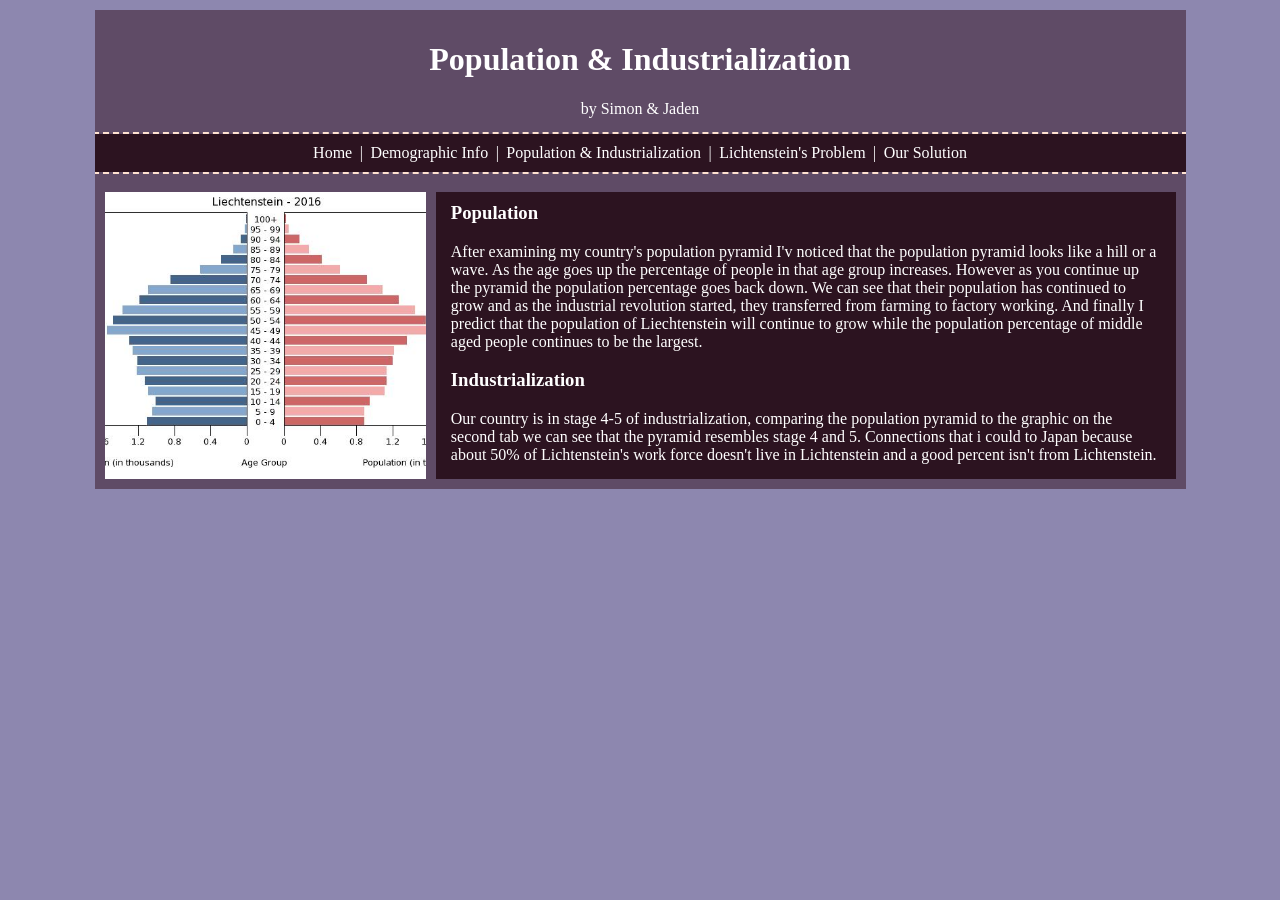
==== Pop-Indust.html @ 51b4b619 "added population and industrialization page. stil lneeds photo" ====
<!DOCTYPE html>
<html lang="en">
  <head>
    <meta charset="UTF-8">
    <meta name="viewport" content="width=device-width, initial-scale=1.0">
    <meta http-equiv="X-UA-Compatible" content="ie=edge">
    <title>Demographic information</title>
    <link rel="stylesheet" href="./style.css">
    <link rel="icon" href="./favicon.ico" type="image/x-icon">
  </head>
  <body>
    <div class="size-container">
      <header>
        <h1>Population & Industrialization</h1>
        <p>by Simon & Jaden</p>
      </header>
      <div class="nav">
        <a href="index.html">Home</a>
        <p>|</p>
        <a href="demographic-info.html">Demographic Info</a>
        <p>|</p>
        <a href="Pop-Indust.html">Population & Industrialization </a>
        <p>|</p>
        <a href="the-problem.html">Lichtenstein's Problem</a>
        <p>|</p>
        <a href="our-solution.html">Our Solution</a>
      </div>
    <main>

        <div class="image-text-together-container">
            <img src="images/Population_pyramid_of_Liechtenstein_2016.png">
            <div class="basic-text-container">
                <h3 style="margin-top: -5px;">Population</h3>
                <p>After examining my country's population pyramid I'v noticed that the population pyramid 
                    looks like a hill or a wave. As the age goes up the percentage of people in that age group increases. 
                    However as you continue up the pyramid the population percentage goes back down. We can see that their 
                    population has continued to grow and as the industrial revolution started, they transferred from farming to factory working. 
                    And finally I predict that the population of Liechtenstein will continue to grow while the 
                    population percentage of middle aged people continues to be the largest.</p>
                <h3>Industrialization</h3>
                <p>Our country is in stage 4-5 of industrialization, comparing the population pyramid to the graphic on the second tab we can see that the pyramid resembles stage 4 and 5. 
                    Connections that i could to Japan because about 50% of Lichtenstein's work force doesn't 
                    live in Lichtenstein and a good percent isn't from Lichtenstein.</p>
            </div>
        </div>
    </main>
    
    <script src="index.js"></script>
  </body>
</html>
---- style.css ----
body{
    background-color: #8d87af;
    padding: 0;
    margin: 10px;
}

@property --main-bg-color{
    syntax:"<color>";
    inherits: false;
    initial-value:#5F4B66 ;
}

main{
    background-color: var(--main-bg-color);
}

.size-container{
    width: 85%;
    min-width: 300px;
    margin-left: auto;
    margin-right:  auto;
    padding: 10px;
    display: border-box;
    overflow-x: hidden;
    background-color: var(--main-bg-color);
}

header{
    text-align: center;
    background-color: var(--main-bg-color);

}

@media (max-width: 650px) {

    .size-container{
        padding: 10px;
        width: auto; 
        margin: auto;
    }

    header{
        text-align: left;
        padding: 10px;
        width: auto; 
        margin: auto;
    }

    .nav{
        font-size: 110%;
    }
  }
  

p, h1, h2, h3, a, h4 {
    color: #ffffff;
}

.nav{
    font-size: 100%;
    display: flex;
    justify-content: center;
    gap: 7.5px;
    flex-wrap: wrap;
    background-color: #2C1320;
    padding: 10px;
    outline: #FFE2D1;
    outline-style: dashed;
    outline-width: 2px;
    margin-left: -10px;
    margin-right: -10px;
}

.nav p{
    margin: 0;
}

.nav a{
    text-decoration: none;
}

.nav a:hover{
    text-decoration: underline;
}

.basic-text-container{
    margin-top: 20px;
    padding: 15px;
    background-color: #2C1320;
}

.basic-text-container p{
    margin: 0px;
}


.our-cuntry h3{
    margin-top: 0px;
}

.main-topic-grid-container{
    display: grid;
    margin-top: 20px;
    gap:10px;
    grid-template-columns: 50% 50%;
    padding-right: 10px;
}

.main-topic-grid-container .child{
    background-color: #8797AF;
    padding: 10px;
    text-align: center;
    text-decoration: none;
}

.main-topic-grid-container .child:hover{
    background-color: #A7ADC6;
    padding: 10px;
    text-align: center;
}

.image-text-together-container{
    display: flex;
}

.image-text-together-container img{
    margin-top: 20px;
    float: left;
    max-width: 30%;
    max-height: 300px;
    margin-right: 10px;
    object-fit: cover;
}

.image-text-together-container{
    float: right;
}
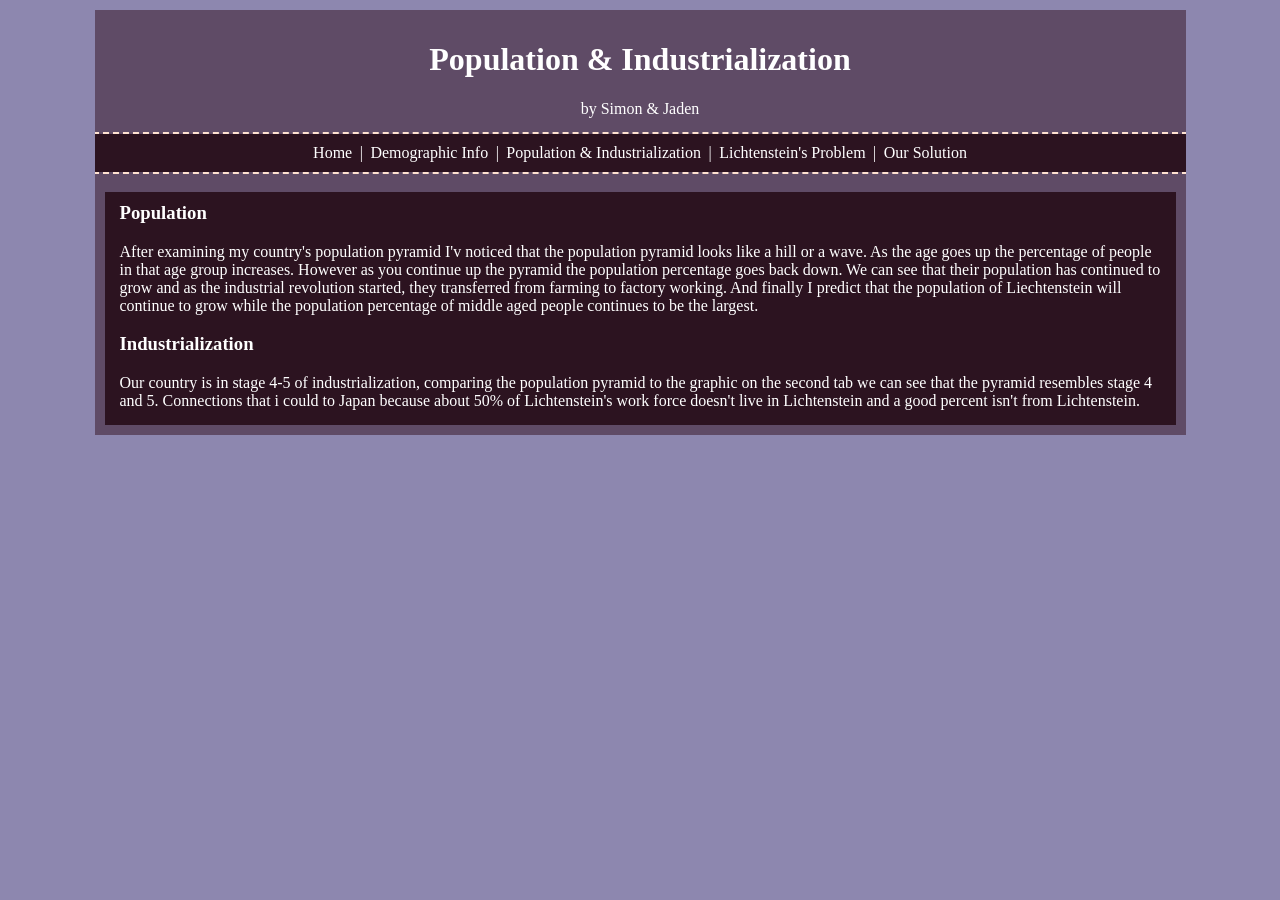
==== commit efe4779f: "removed the image" ====
--- a/Pop-Indust.html
+++ b/Pop-Indust.html
@@ -28,7 +28,6 @@
     <main>
 
         <div class="image-text-together-container">
-            <img src="images/Population_pyramid_of_Liechtenstein_2016.png">
             <div class="basic-text-container">
                 <h3 style="margin-top: -5px;">Population</h3>
                 <p>After examining my country's population pyramid I'v noticed that the population pyramid 
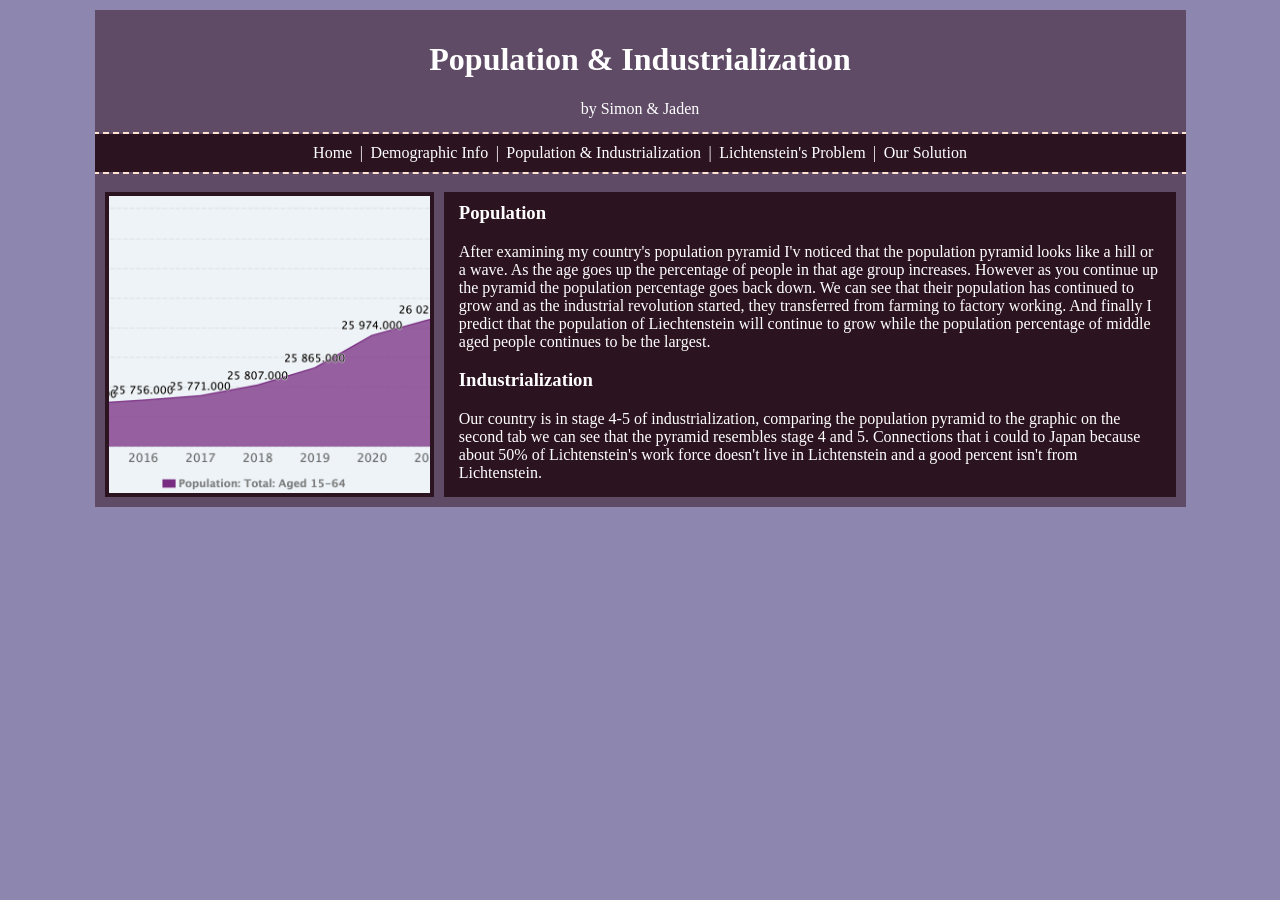
==== commit e7e980c2: "added finishing touvhes" ====
--- a/Pop-Indust.html
+++ b/Pop-Indust.html
@@ -4,7 +4,7 @@
     <meta charset="UTF-8">
     <meta name="viewport" content="width=device-width, initial-scale=1.0">
     <meta http-equiv="X-UA-Compatible" content="ie=edge">
-    <title>Demographic information</title>
+    <title>population & industrialization </title>
     <link rel="stylesheet" href="./style.css">
     <link rel="icon" href="./favicon.ico" type="image/x-icon">
   </head>
@@ -28,6 +28,7 @@
     <main>
 
         <div class="image-text-together-container">
+          <img src="images/Screenshot 2026-04-01 at 12.50.06 PM.png">
             <div class="basic-text-container">
                 <h3 style="margin-top: -5px;">Population</h3>
                 <p>After examining my country's population pyramid I'v noticed that the population pyramid 
--- a/style.css
+++ b/style.css
@@ -4,14 +4,26 @@
     margin: 10px;
 }
 
-@property --main-bg-color{
-    syntax:"<color>";
-    inherits: false;
-    initial-value:#5F4B66 ;
+:root{
+    --main-bg-color:#5F4B66;
+    --txt-and-img-bg-color: #2C1320;
+    --text-color: #ffffff;
 }
+
 
 main{
     background-color: var(--main-bg-color);
+}
+
+.inner-small-textbox{
+    display: block; 
+    overflow-x: visible;
+    width: 80%; margin-left: auto;
+    margin-right: auto;
+    padding: 10px; 
+    outline: white; 
+    outline-width: 1px; 
+    outline-style: solid;
 }
 
 .size-container{
@@ -49,11 +61,20 @@
     .nav{
         font-size: 110%;
     }
+
+    .inner-small-textbox{
+        display: block; 
+        overflow-x: visible;
+        width: 100%; margin-left: auto;
+        margin-right: auto;
+        padding: 0px;  
+        outline-style: none;
+    }
   }
   
 
 p, h1, h2, h3, a, h4 {
-    color: #ffffff;
+    color: var(--text-color);
 }
 
 .nav{
@@ -62,7 +83,7 @@
     justify-content: center;
     gap: 7.5px;
     flex-wrap: wrap;
-    background-color: #2C1320;
+    background-color: var(--txt-and-img-bg-color);
     padding: 10px;
     outline: #FFE2D1;
     outline-style: dashed;
@@ -83,10 +104,11 @@
     text-decoration: underline;
 }
 
+
 .basic-text-container{
     margin-top: 20px;
     padding: 15px;
-    background-color: #2C1320;
+    background-color: var(--txt-and-img-bg-color);
 }
 
 .basic-text-container p{
@@ -130,6 +152,8 @@
     max-height: 300px;
     margin-right: 10px;
     object-fit: cover;
+    background-color: var(--txt-and-img-bg-color) ;
+    padding: 4px;
 }
 
 .image-text-together-container{
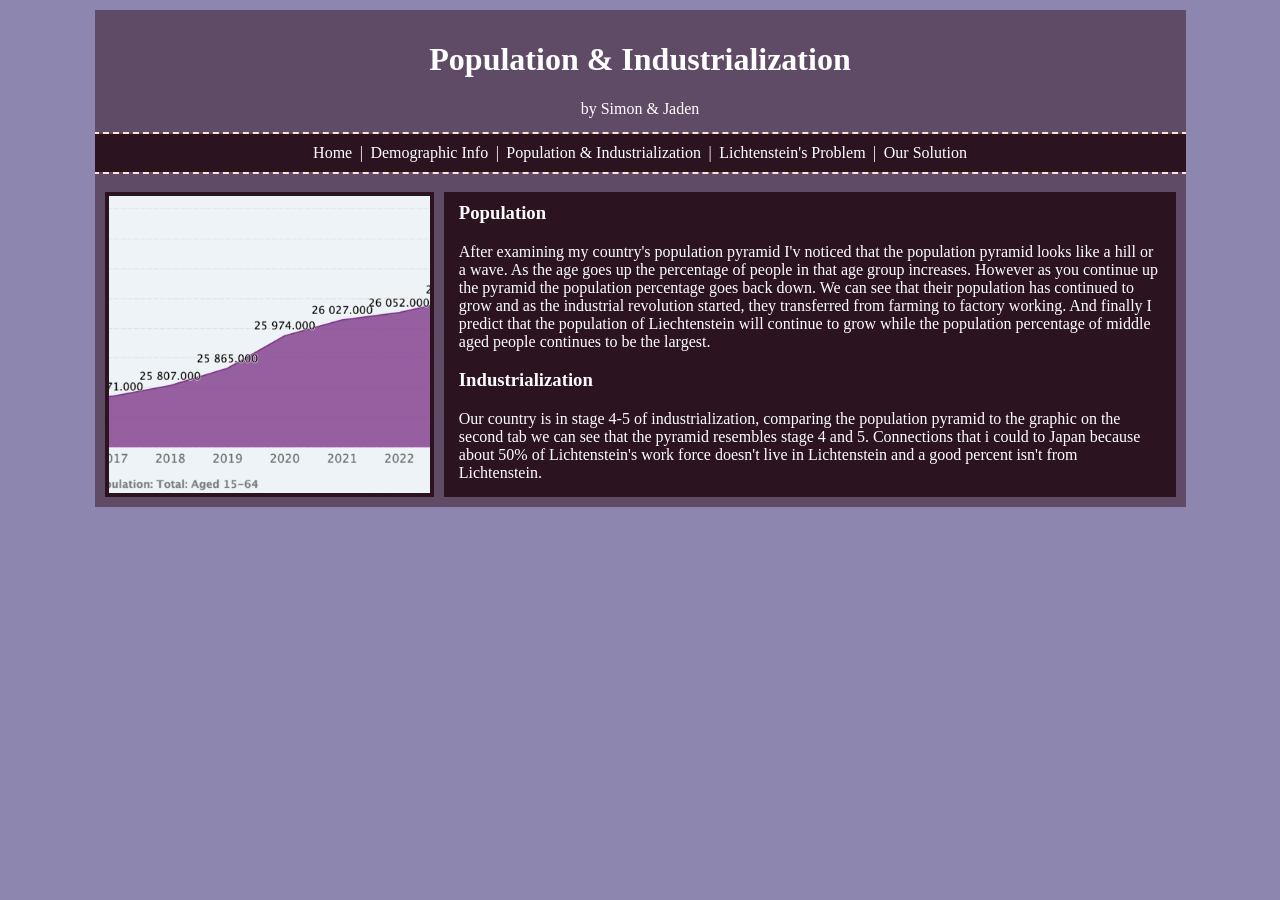
==== commit 55025d13: "added image" ====
--- a/Pop-Indust.html
+++ b/Pop-Indust.html
@@ -28,7 +28,7 @@
     <main>
 
         <div class="image-text-together-container">
-          <img src="images/Screenshot 2026-04-01 at 12.50.06 PM.png">
+          <img src="images/Screenshot 2026-04-01 at 12.53.59 PM.png">
             <div class="basic-text-container">
                 <h3 style="margin-top: -5px;">Population</h3>
                 <p>After examining my country's population pyramid I'v noticed that the population pyramid 
